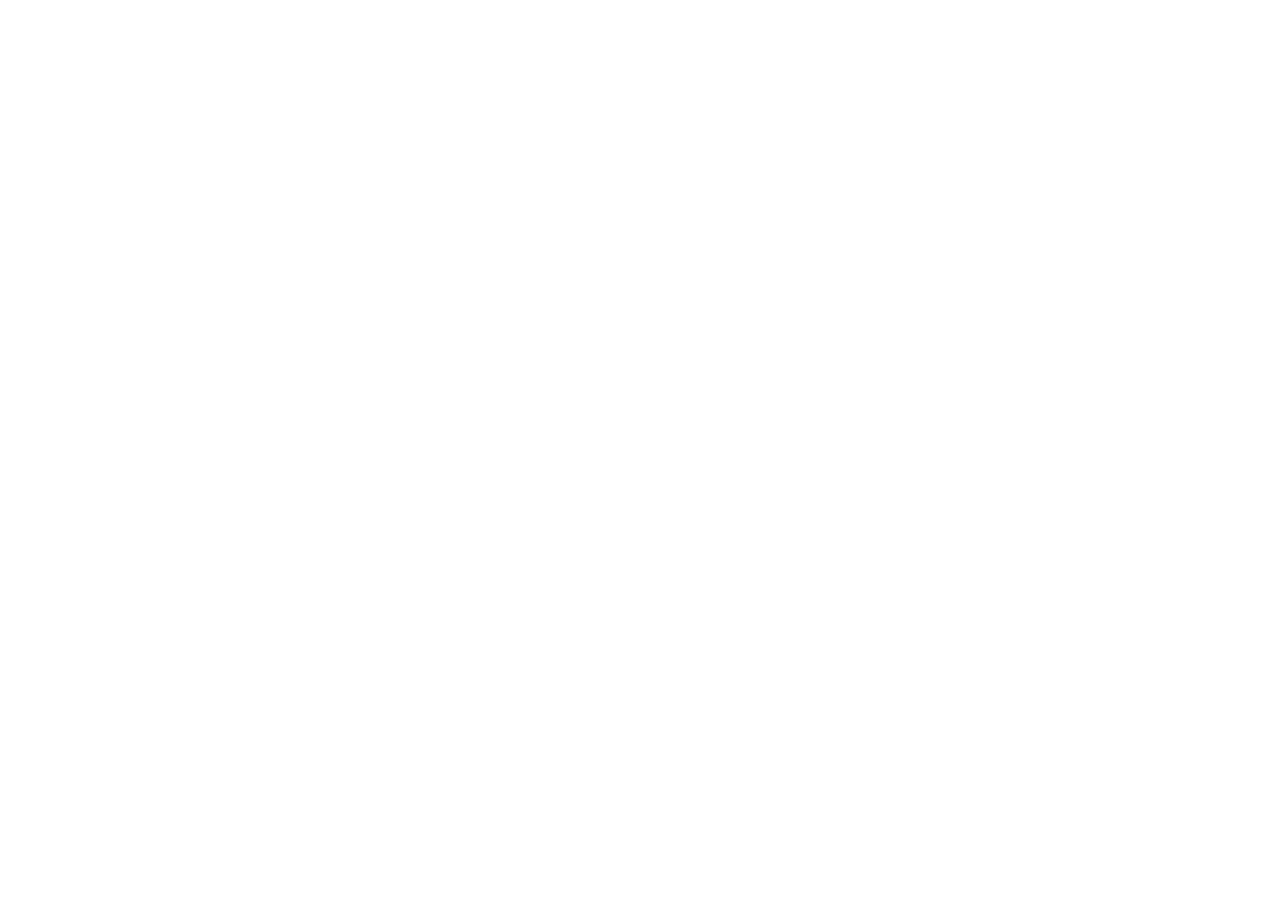
==== index1.html @ 19b0d0a1 "handson2" ====
<!DOCTYPE html>
<html lang="en">
<head>
    <meta charset="UTF-8">
    <meta http-equiv="X-UA-Compatible" content="IE=edge">
    <meta name="viewport" content="width=device-width, initial-scale=1.0">
    <title>Document</title>
</head>
<body>
    
</body>
</html>
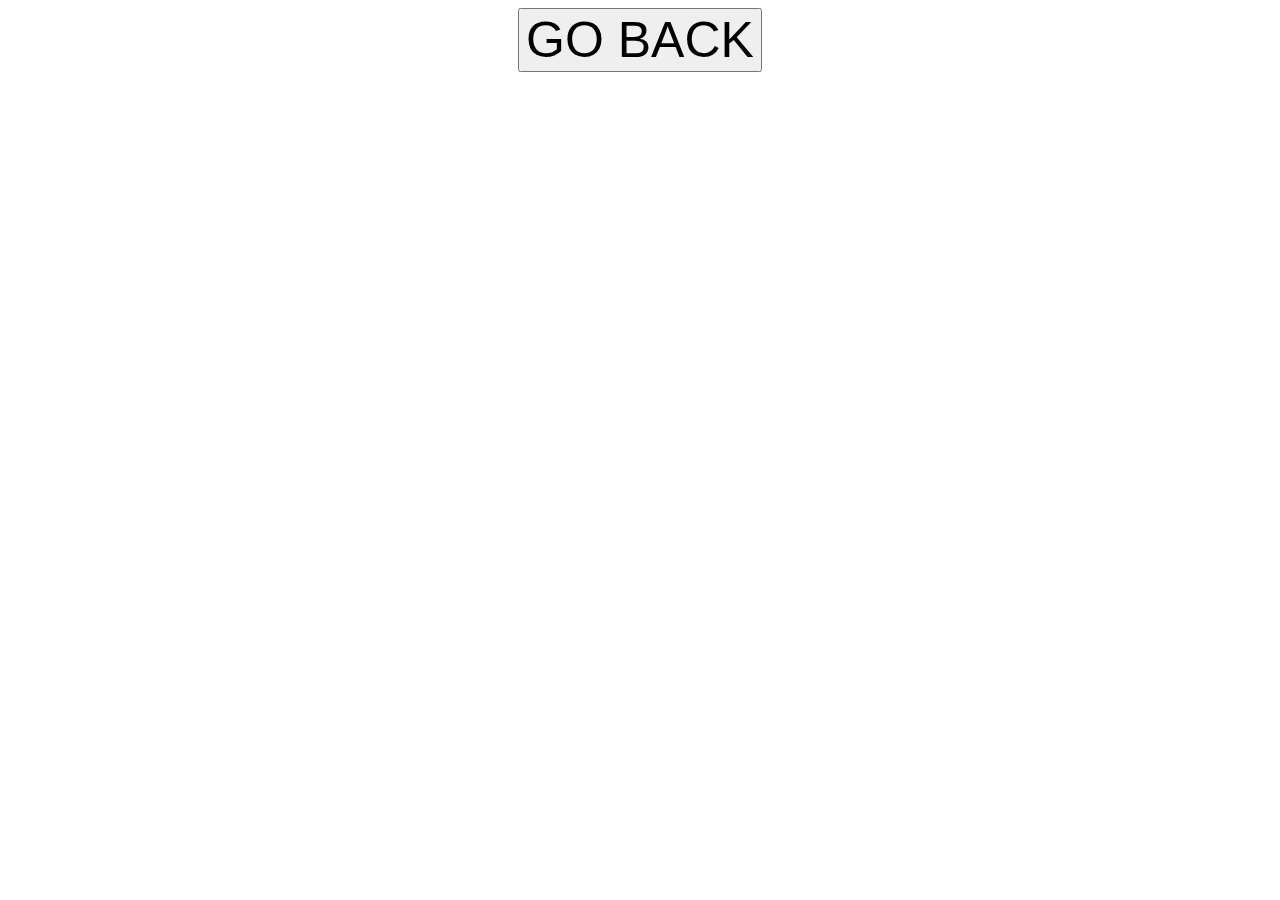
==== commit c285b3bc: "modified" ====
--- a/index1.html
+++ b/index1.html
@@ -7,6 +7,10 @@
     <title>Document</title>
 </head>
 <body>
-    
+    <center>
+        <a href="index.html">
+            <button style="font-size:50px;">GO BACK</button>
+        </a>
+    </center>
 </body>
 </html>